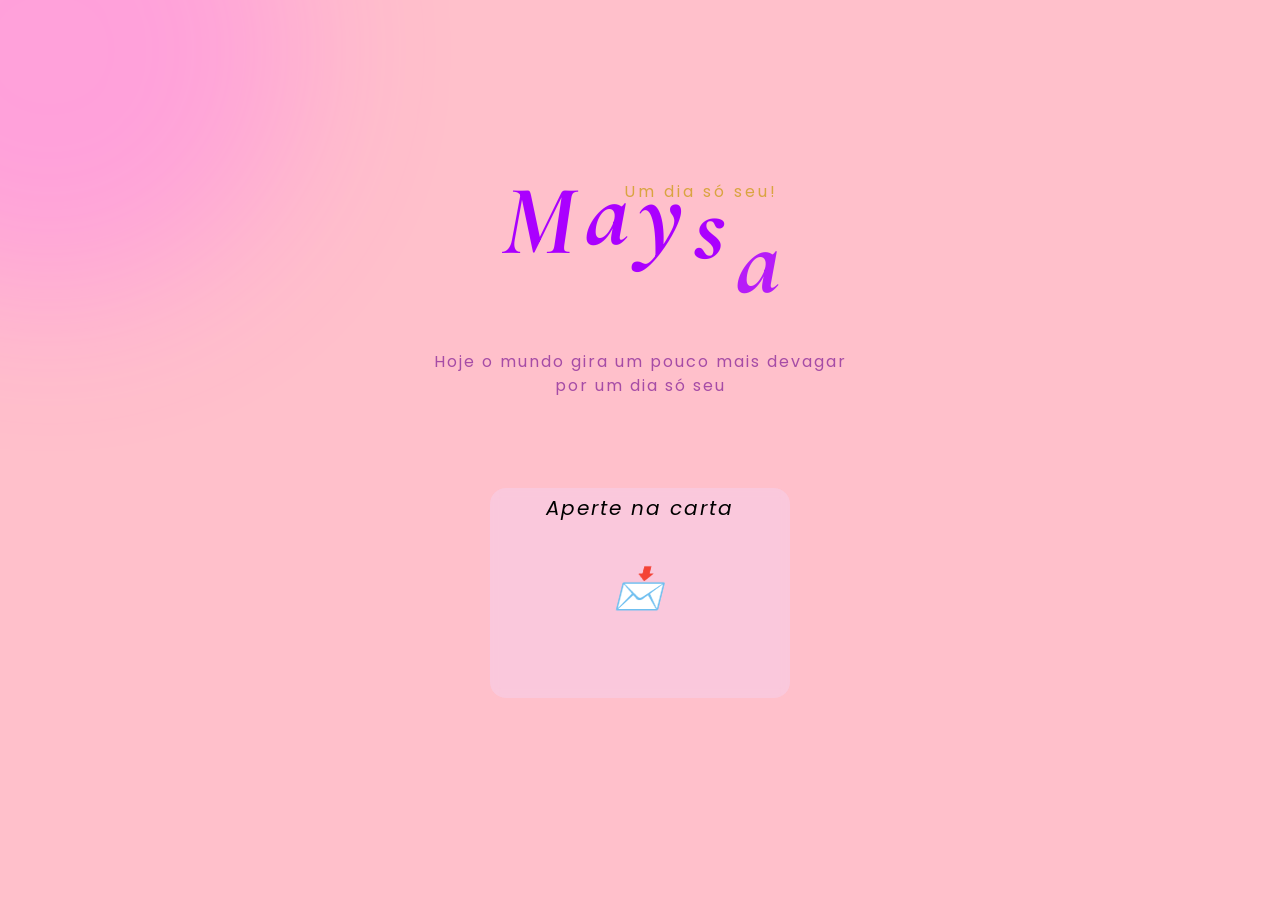
==== index.html @ 248ff33e "Concluindo primeira página" ====
<!DOCTYPE html>
<html lang="pt-br">
<head>
    <meta charset="UTF-8">
    <meta name="viewport" content="width=device-width, initial-scale=1.0">
    <title>Maysa</title>
    <link rel="stylesheet" href="Projeto/style.css">
</head>
<body>
    <div class="aura"></div>
    <div class="name">
        <div class="container-name">
            <div class="phrase">Um dia só seu!</div>
            <div class="container">M</div>
            <div class="container">a</div>
            <div class="container">y</div>
            <div class="container">s</div>
            <div class="container">a</div>
        </div>
        
    </div>
    <div class="box-sub-phrase">
            <div class="sub-phrase">Hoje o mundo gira um pouco mais devagar <br> por um dia só seu</div>
        </div>
        <div class="container-lettter">
            <div class="letter">Aperte na carta <br><br><span class="letter-emoji">📩</span><br>
            <span id="phrase">Role para baixo</span>
            </div>
        </div>


        <section class="box-message">
            <h2>Feliz aniversário</h2>
<span>Que este novo ano da sua vida venha cheio de momentos leves, gargalhadas verdadeiras e gente que te faz bem por perto. <br> <br>

Que essa nova fase da sua vida seja muito alegre e que você seja tão feliz quanto faz questão das outras pessoas serem. <br> <br> 

Continue sempre sendo a pessoa incrível que você é, soltando aquela gargalhada sincera e inesquecível kkkk. <br><br>

Feliz aniversário maninha!</span>
        </section>

    <div class="subline"></div>

    <script src="https://cdn.jsdelivr.net/npm/gsap@3.13.0/dist/gsap.min.js"></script>
    <script src="Projeto/script.js"></script>
</body>
</html>
---- Projeto/style.css ----
@import url('https://fonts.googleapis.com/css2?family=Cormorant+Garamond:ital,wght@0,400;0,500;0,600;1,500&family=Poppins:wght@300;400;500&display=swap');


*{box-sizing: border-box;}

html{
    overflow-x: hidden;
}
body {
    margin: 0;
    padding: 0;
    background: pink;
    min-height: 100vh;
    position: relative;
    font-family: 'Poppins', sans-serif;
    overflow-x: hidden;
}
body::-webkit-scrollbar{
    display: none;
}
.emoji {
    position: fixed;
    top: -100px;
    pointer-events: none;
    z-index: -1;
    font-family: "Segoe UI Emoji", sans-serif;
}
.name {
    position: relative;
    height: 300px;
    width: 100%;
    display: flex;
    justify-content: center;
    align-items: flex-end;
}
.container-name{
    gap: 10px;
    anchor-name: --name;
    display: flex;
}
.container {
    color: rgb(170, 0, 255);
    font-size: 100px;
    font-family: 'Cormorant Garamond', serif;
    font-style: italic;
    font-weight: 800;
}
.subline {
    height: 3px;
    margin-top: 20px;
    width: 330px;
    background-color: rgb(196, 63, 196);
    position: absolute;
    position-area: bottom center;
    position-anchor: --name;
    border-radius: 5px;
}
.aura{
    height: 500px;
    width: 500px;
    background-color: rgb(255, 89, 255);
    opacity: 0.3;
    position: fixed;
    z-index: -2;
    border-radius: 50%;
    filter: blur(80px);
    translate: -40% -40%;
    animation: aura 30s infinite alternate;
}
.phrase {
    position: absolute;
    position-anchor: --name;
    position-area: top center;
    pointer-events: none;
    width: 400px;
    text-align: center;
    color: #d9a441;
    letter-spacing: 3px;
    filter: blur(0);
    animation: phrase ease-out 2s;
}
.box-sub-phrase{
    margin-top: 50px;
    width: 100%;
    text-align: center;
    letter-spacing: 2px;
    line-height: 24px;
}
.sub-phrase{
    color: #A64CA6;
    animation: subphrase ease-out 2.5s;
    animation-delay: 2s;
    text-wrap: nowrap;
    animation-fill-mode: both;
}
.container-lettter{
    width: 100%;
    display: flex;
    justify-content: center;
    align-items: center;
    margin-top: 90px;
}
.letter {
    height: 210px;
    width: 300px;
    background: rgb(242, 213, 245, 0.4);
    border-radius: 1rem;
    text-align: center;
    line-height: 40px;
    backdrop-filter: blur(5px);
    font-style: oblique;
    letter-spacing: 2px;
    animation: letterbox 2s ease-out;
    animation-delay: 3s;
    animation-fill-mode: backwards;
    font-size: 20px;
    margin-bottom: 50px;
    cursor: pointer;
    transition: all 0.5s;
}
.letter-emoji {
    font-size: 40px;
}
.box-message{
    background-color: rgb(242, 213, 245);
    height: auto;
    max-width: 400px;
    margin: 20px;
    border-radius: 1rem;
    text-align: center;
    letter-spacing: 1.5px;
    line-height: 28px;
    padding-top: 2px;
    padding-left: 20px;
    padding-bottom: 20px;
    padding-right: 20px;
    color: #c2185b;
}
#phrase{
    font-size: 17px;
    letter-spacing: 2px;
    line-height: 60px;
}
@keyframes aura {
    to{
        transform: scale(5);
    }
}
@keyframes phrase {
    from{
        filter: blur(5px);
        transform: translateY(-60px);
    }
    to{
        filter: blur(0);
    }
}

@keyframes subphrase {
    from{
        opacity: 0;
        filter: blur(2px);
        letter-spacing: 2px;
        transform: scale(1.6);
    }
    to{
        opacity: 1;
        letter-spacing: 2px;
    }
}
@keyframes letterbox {
    from{
        opacity: 0;
        translate: 0 200px;
    }
    to{
        opacity: 1;
    }
}
.letter:active{
    transform: scale(0.9);
}
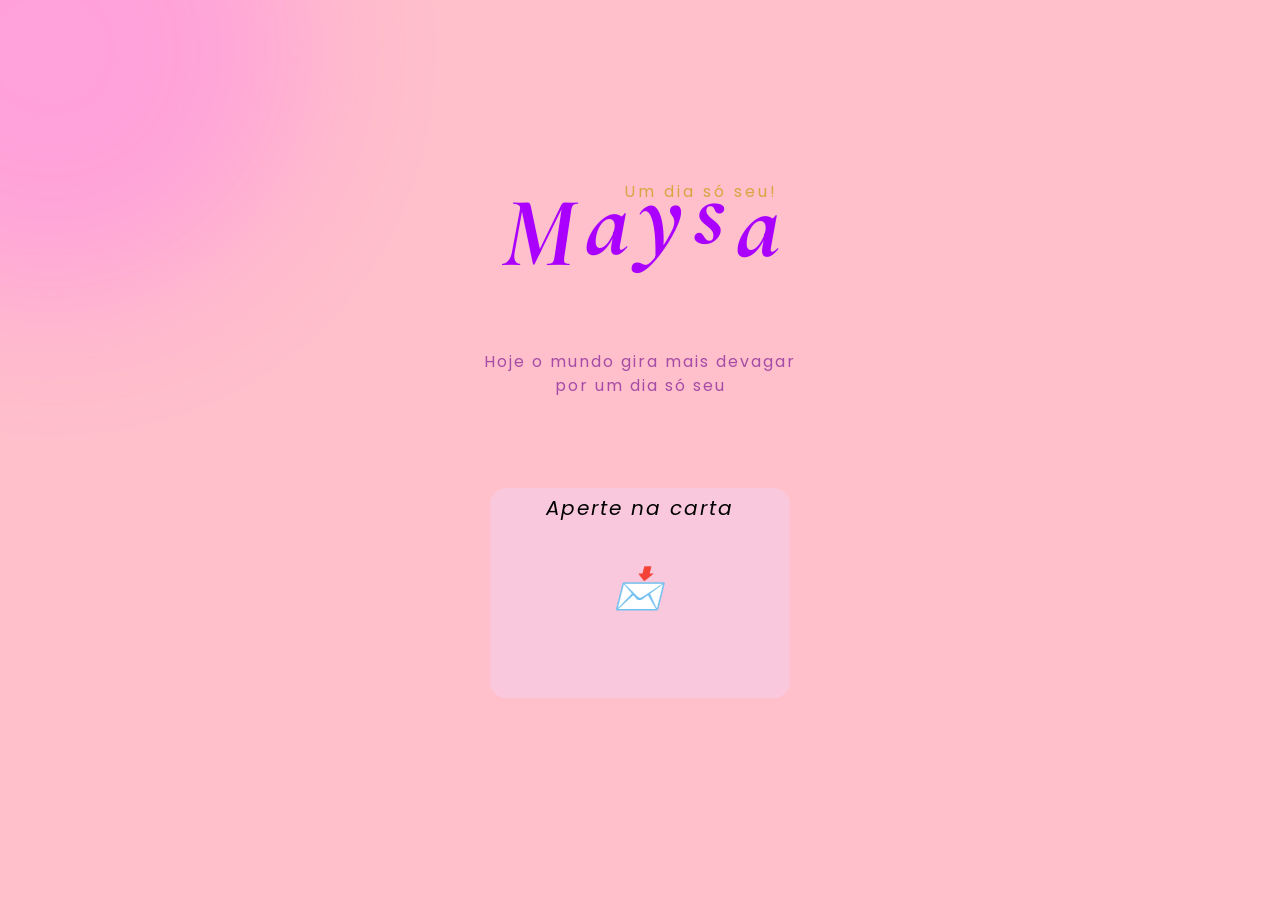
==== commit f3a73e73: "Ajeitando a frase" ====
--- a/index.html
+++ b/index.html
@@ -20,7 +20,7 @@
         
     </div>
     <div class="box-sub-phrase">
-            <div class="sub-phrase">Hoje o mundo gira um pouco mais devagar <br> por um dia só seu</div>
+            <div class="sub-phrase">Hoje o mundo gira mais devagar <br> por um dia só seu</div>
         </div>
         <div class="container-lettter">
             <div class="letter">Aperte na carta <br><br><span class="letter-emoji">📩</span><br>
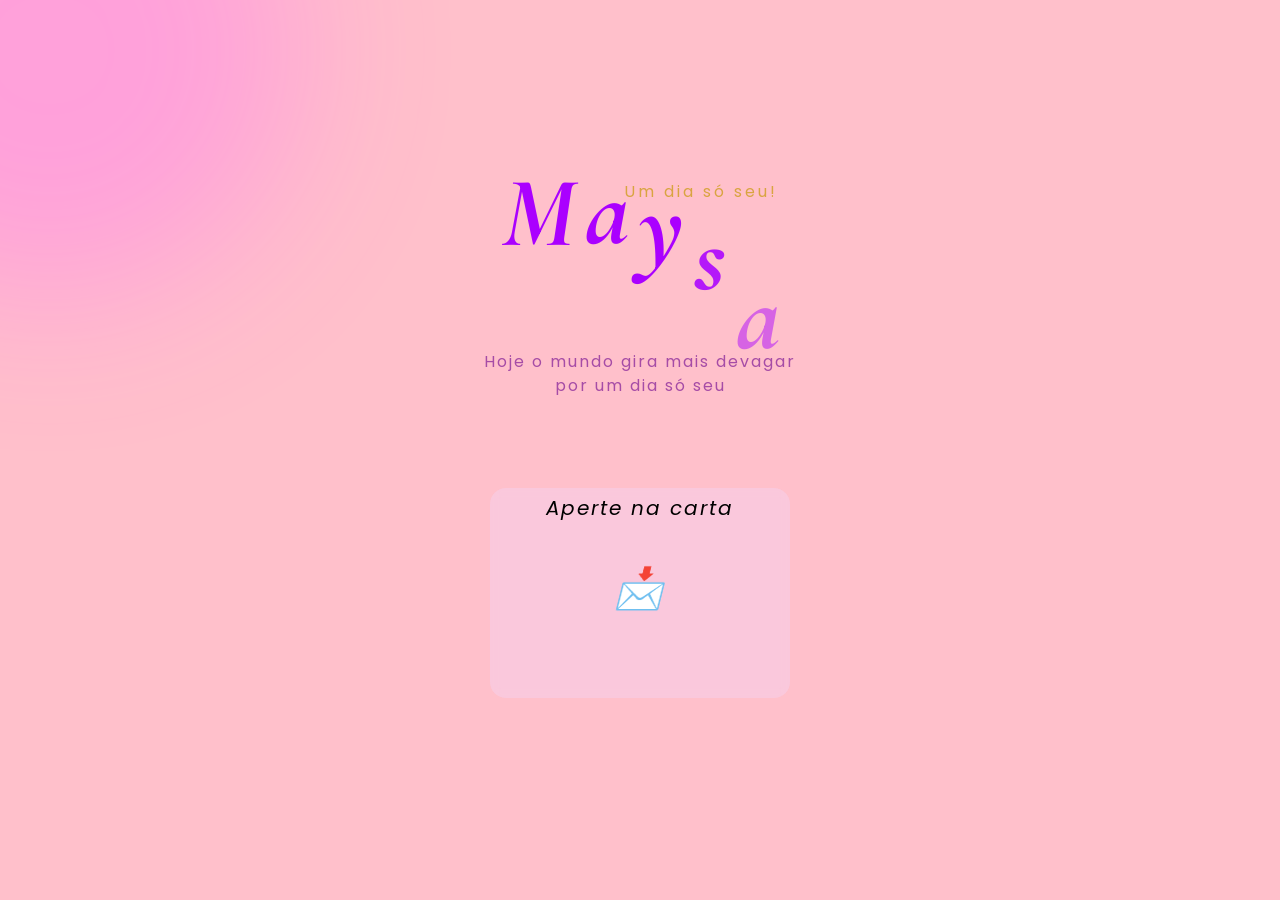
==== commit eb885aca: "Adaptanto alterações para telas" ====
--- a/index.html
+++ b/index.html
@@ -28,8 +28,8 @@
             </div>
         </div>
 
-
-        <section class="box-message">
+        <div id="box-message">
+            <section class="box-message">
             <h2>Feliz aniversário</h2>
 <span>Que este novo ano da sua vida venha cheio de momentos leves, gargalhadas verdadeiras e gente que te faz bem por perto. <br> <br>
 
@@ -38,9 +38,11 @@
 Continue sempre sendo a pessoa incrível que você é, soltando aquela gargalhada sincera e inesquecível kkkk. <br><br>
 
 Feliz aniversário maninha!</span>
-        </section>
+        </section></div>
 
-    <div class="subline"></div>
+    <div class="subline">
+        
+    </div>
 
     <script src="https://cdn.jsdelivr.net/npm/gsap@3.13.0/dist/gsap.min.js"></script>
     <script src="Projeto/script.js"></script>
--- a/Projeto/style.css
+++ b/Projeto/style.css
@@ -136,10 +136,27 @@
     padding-right: 20px;
     color: #c2185b;
 }
+
 #phrase{
     font-size: 17px;
     letter-spacing: 2px;
     line-height: 60px;
+}
+#box-message{
+    width: 100%;
+}
+@media (min-width: 946px) {
+    #box-message{
+    width: 100%;
+    display: flex;
+    justify-content: center;
+    align-items: center;
+    }
+    .box-message{
+        max-width: 1000px;
+        padding-right: 100px;
+        padding-left: 100px;
+    }
 }
 @keyframes aura {
     to{
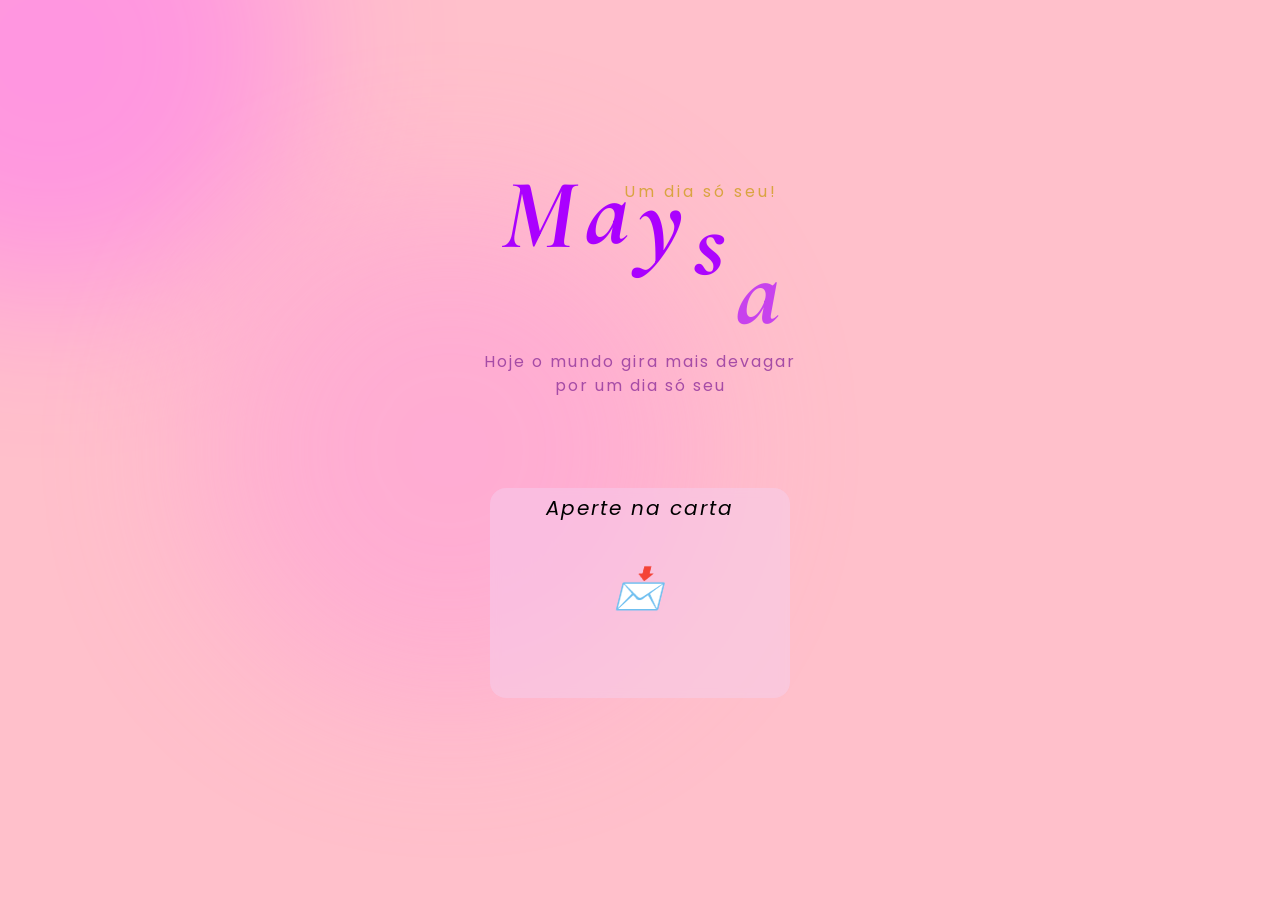
==== commit 8fd00cc5: "Iniciando página 2" ====
--- a/index.html
+++ b/index.html
@@ -8,6 +8,7 @@
 </head>
 <body>
     <div class="aura"></div>
+    <div class="aura2"></div>
     <div class="name">
         <div class="container-name">
             <div class="phrase">Um dia só seu!</div>
@@ -44,6 +45,10 @@
         
     </div>
 
+    <div class="container-anchor">
+        <a href="Pagina 2/index.html" class="anchor">Próxima página →</a>
+    </div>
+
     <script src="https://cdn.jsdelivr.net/npm/gsap@3.13.0/dist/gsap.min.js"></script>
     <script src="Projeto/script.js"></script>
 </body>
--- a/Projeto/style.css
+++ b/Projeto/style.css
@@ -38,14 +38,14 @@
     anchor-name: --name;
     display: flex;
 }
-.container {
+.container{
     color: rgb(170, 0, 255);
     font-size: 100px;
     font-family: 'Cormorant Garamond', serif;
     font-style: italic;
     font-weight: 800;
 }
-.subline {
+.subline{
     height: 3px;
     margin-top: 20px;
     width: 330px;
@@ -54,12 +54,13 @@
     position-area: bottom center;
     position-anchor: --name;
     border-radius: 5px;
+    box-shadow: 0px 0px 10px #FFB6C1;
 }
 .aura{
     height: 500px;
     width: 500px;
     background-color: rgb(255, 89, 255);
-    opacity: 0.3;
+    opacity: 0.4;
     position: fixed;
     z-index: -2;
     border-radius: 50%;
@@ -136,7 +137,19 @@
     padding-right: 20px;
     color: #c2185b;
 }
-
+.aura2{
+    position: absolute;
+    height: 500px;
+    width: 500px;
+    background-color: #ff90de;
+    opacity: 0.4;
+    position: fixed;
+    z-index: -2;
+    border-radius: 50%;
+    filter: blur(80px);
+    translate: 40% 40%;
+    animation: aura 20s infinite alternate;
+}
 #phrase{
     font-size: 17px;
     letter-spacing: 2px;
@@ -157,6 +170,23 @@
         padding-right: 100px;
         padding-left: 100px;
     }
+}
+.container-anchor{
+    width: 100%;
+    display: flex;
+    justify-content: center;
+    align-items: center;
+}
+.anchor {
+    height: 40px;
+    width: 200px;
+    border-radius: 10px;
+    background-color: #c2185b;
+    text-align: center;
+    text-decoration: none;
+    line-height: 40px;
+    color: #fff;
+    margin-bottom: 30px;
 }
 @keyframes aura {
     to{
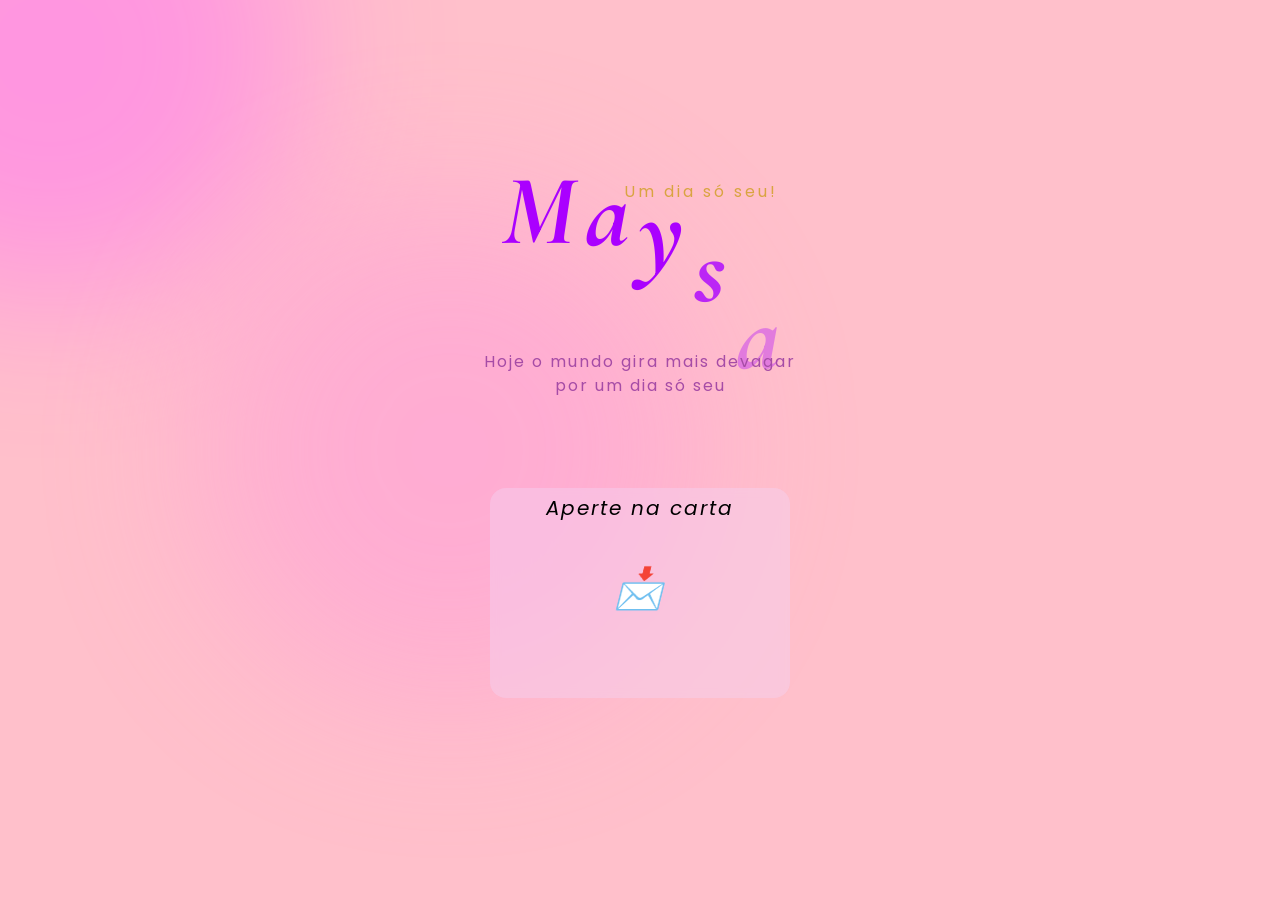
==== commit 223208a0: "Resolvendo problemas de conexão" ====
--- a/index.html
+++ b/index.html
@@ -46,7 +46,7 @@
     </div>
 
     <div class="container-anchor">
-        <a href="Pagina 2/index.html" class="anchor">Próxima página →</a>
+        <a href="pagina-2/index.html" class="anchor">Próxima página →</a>
     </div>
 
     <script src="https://cdn.jsdelivr.net/npm/gsap@3.13.0/dist/gsap.min.js"></script>
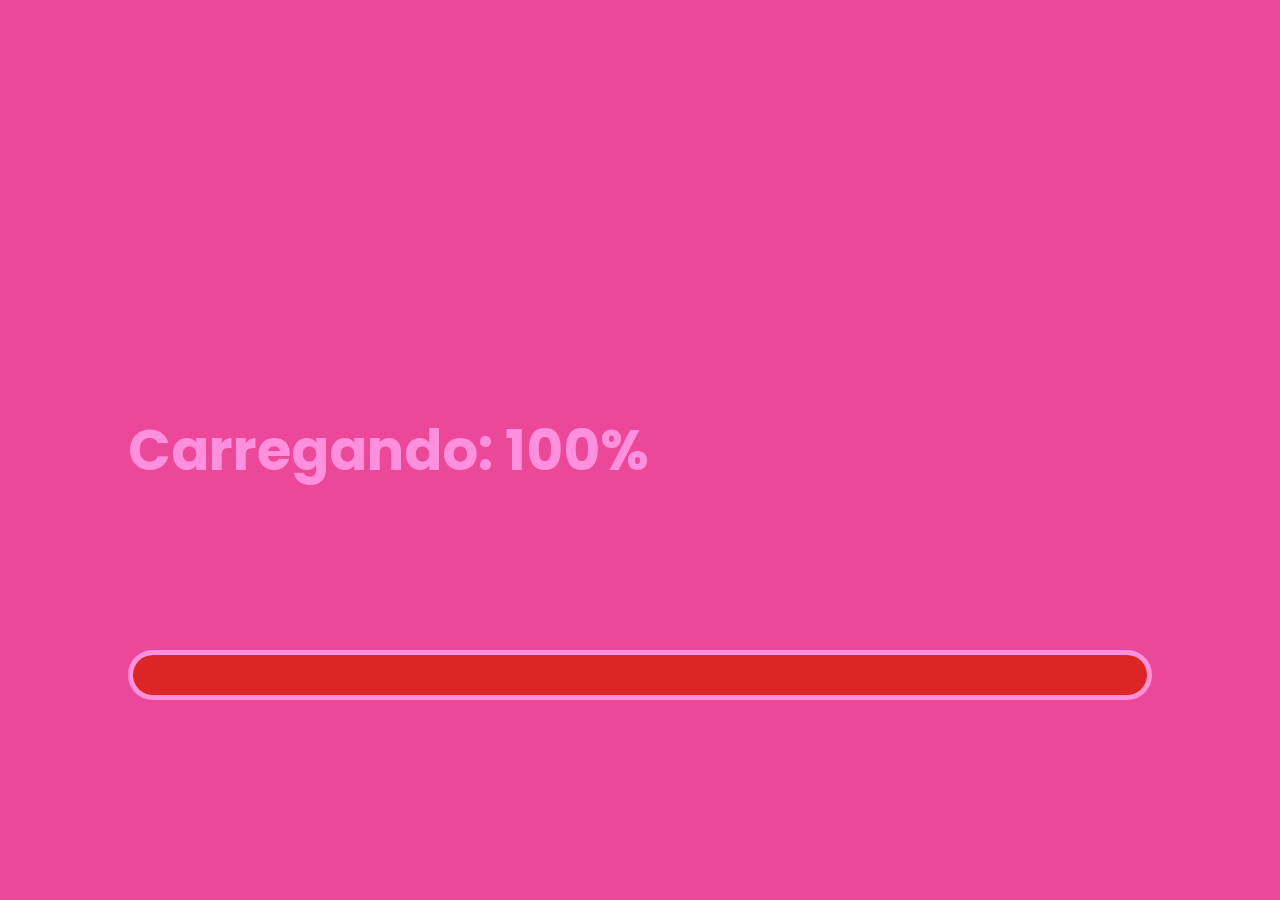
==== commit 6f5cedd3: "Adicionando preloader" ====
--- a/index.html
+++ b/index.html
@@ -7,6 +7,16 @@
     <link rel="stylesheet" href="Projeto/style.css">
 </head>
 <body>
+
+
+    <div class="preloader">
+        <h1 class="porcentage"></h1>
+        <div class="loading">
+            <div class="progress"></div>
+        </div>
+    </div>
+
+
     <div class="aura"></div>
     <div class="aura2"></div>
     <div class="name">
--- a/Projeto/style.css
+++ b/Projeto/style.css
@@ -10,13 +10,58 @@
     margin: 0;
     padding: 0;
     background: pink;
-    min-height: 100vh;
+    min-height: 100dvh;
     position: relative;
     font-family: 'Poppins', sans-serif;
     overflow-x: hidden;
 }
 body::-webkit-scrollbar{
     display: none;
+}
+.preloader{
+    position: fixed;
+    display: flex;
+    width: 100%;
+    height: 100%;
+    z-index: 999;
+    justify-content: center;
+    align-items: center;
+    opacity: 1;
+    transition: opacity 0.8s ease;
+    background-color: #ec4899;
+}
+.preloader.hide{
+    opacity: 0;
+}
+.loading{
+    height: 50px;
+    width: 80%;
+    background-color: #FFB6C1;
+    border: 5px solid #ff90de;
+    position: relative;
+    top: 25%;
+    border-radius: 2rem;
+    display: flex;
+    justify-content: flex-start;
+    align-items: center;
+    overflow: hidden;
+    anchor-name: --loading;
+}
+.progress{
+    position: absolute;
+    height: 100%;
+    width: 0%;
+    background: #dc2626;
+    transition: all 0.2s;
+}
+.porcentage{
+    font-size: 3.5rem;
+    position: absolute;
+    position-anchor: --loading;
+    position-area: top left;
+    left: anchor(left);
+    width: auto;
+    color: #ff90de;
 }
 .emoji {
     position: fixed;
@@ -78,7 +123,8 @@
     color: #d9a441;
     letter-spacing: 3px;
     filter: blur(0);
-    animation: phrase ease-out 2s;
+    animation: phrase ease-out 2s both;
+    animation-delay: 1.5s;
 }
 .box-sub-phrase{
     margin-top: 50px;
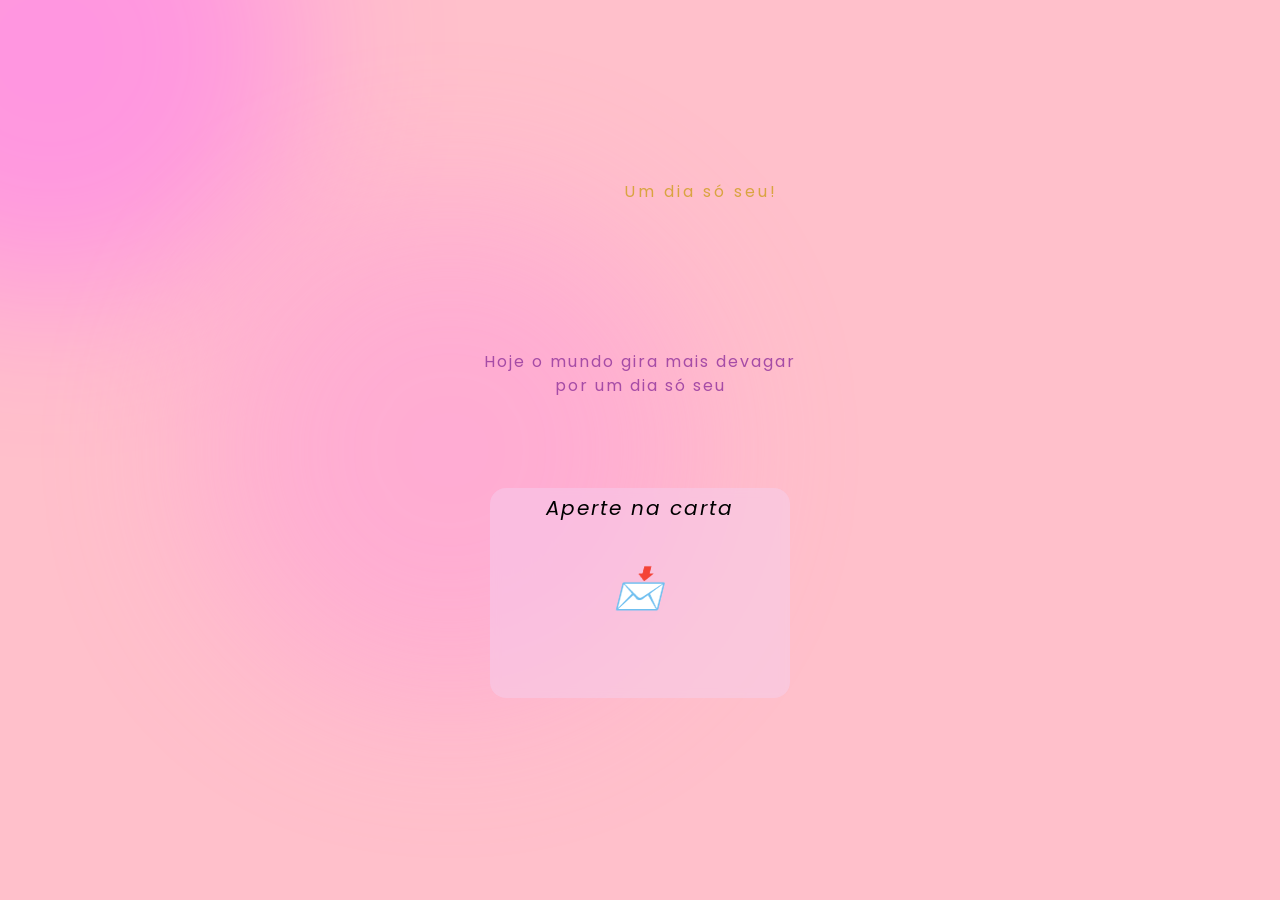
==== commit f7c7fdb2: "Iniciando página 3" ====
--- a/index.html
+++ b/index.html
@@ -1,65 +1,72 @@
-<!DOCTYPE html>
+<!doctype html>
 <html lang="pt-br">
-<head>
-    <meta charset="UTF-8">
-    <meta name="viewport" content="width=device-width, initial-scale=1.0">
+  <head>
+    <meta charset="UTF-8" />
+    <meta name="viewport" content="width=device-width, initial-scale=1.0" />
     <title>Maysa</title>
-    <link rel="stylesheet" href="Projeto/style.css">
-</head>
-<body>
-
-
+    <link rel="stylesheet" href="Projeto/style.css" />
+    <link rel="stylesheet" href="viewtransition.css" />
+  </head>
+  <body>
     <div class="preloader">
-        <h1 class="porcentage"></h1>
-        <div class="loading">
-            <div class="progress"></div>
-        </div>
+      <h1 class="porcentage"></h1>
+      <div class="loading">
+        <div class="progress"></div>
+      </div>
     </div>
-
 
     <div class="aura"></div>
     <div class="aura2"></div>
     <div class="name">
-        <div class="container-name">
-            <div class="phrase">Um dia só seu!</div>
-            <div class="container">M</div>
-            <div class="container">a</div>
-            <div class="container">y</div>
-            <div class="container">s</div>
-            <div class="container">a</div>
-        </div>
-        
+      <div class="container-name">
+        <div class="phrase">Um dia só seu!</div>
+        <div class="container">M</div>
+        <div class="container">a</div>
+        <div class="container">y</div>
+        <div class="container">s</div>
+        <div class="container">a</div>
+      </div>
     </div>
     <div class="box-sub-phrase">
-            <div class="sub-phrase">Hoje o mundo gira mais devagar <br> por um dia só seu</div>
-        </div>
-        <div class="container-lettter">
-            <div class="letter">Aperte na carta <br><br><span class="letter-emoji">📩</span><br>
-            <span id="phrase">Role para baixo</span>
-            </div>
-        </div>
-
-        <div id="box-message">
-            <section class="box-message">
-            <h2>Feliz aniversário</h2>
-<span>Que este novo ano da sua vida venha cheio de momentos leves, gargalhadas verdadeiras e gente que te faz bem por perto. <br> <br>
-
-Que essa nova fase da sua vida seja muito alegre e que você seja tão feliz quanto faz questão das outras pessoas serem. <br> <br> 
-
-Continue sempre sendo a pessoa incrível que você é, soltando aquela gargalhada sincera e inesquecível kkkk. <br><br>
-
-Feliz aniversário maninha!</span>
-        </section></div>
-
-    <div class="subline">
-        
+      <div class="sub-phrase">
+        Hoje o mundo gira mais devagar <br />
+        por um dia só seu
+      </div>
+    </div>
+    <div class="container-lettter">
+      <div class="letter">
+        Aperte na carta <br /><br /><span class="letter-emoji">📩</span><br />
+        <span id="phrase">Role para baixo</span>
+      </div>
     </div>
 
+    <div id="box-message">
+      <section class="box-message">
+        <h2>Feliz aniversário</h2>
+        <span
+          >Que este novo ano da sua vida venha cheio de momentos leves,
+          gargalhadas verdadeiras e gente que te faz bem por perto. <br />
+          <br />
+
+          Que essa nova fase da sua vida seja muito alegre e que você seja tão
+          feliz quanto faz questão das outras pessoas serem. <br />
+          <br />
+
+          Continue sempre sendo a pessoa incrível que você é, soltando aquela
+          gargalhada sincera e inesquecível kkkk. <br /><br />
+
+          Feliz aniversário maninha!</span
+        >
+      </section>
+    </div>
+
+    <div class="subline"></div>
+
     <div class="container-anchor">
-        <a href="pagina-2/index.html" class="anchor">Próxima página →</a>
+      <a href="pagina-2/index.html" class="anchor">Próxima página →</a>
     </div>
 
     <script src="https://cdn.jsdelivr.net/npm/gsap@3.13.0/dist/gsap.min.js"></script>
     <script src="Projeto/script.js"></script>
-</body>
-</html>+  </body>
+</html>
--- a/viewtransition.css
+++ b/viewtransition.css
@@ -0,0 +1,9 @@
+@view-transition {
+  navigation: auto;
+}
+::view-transition-new{
+    animation: 2s;
+}
+::view-transition-old{
+    animation: 2s;
+}
